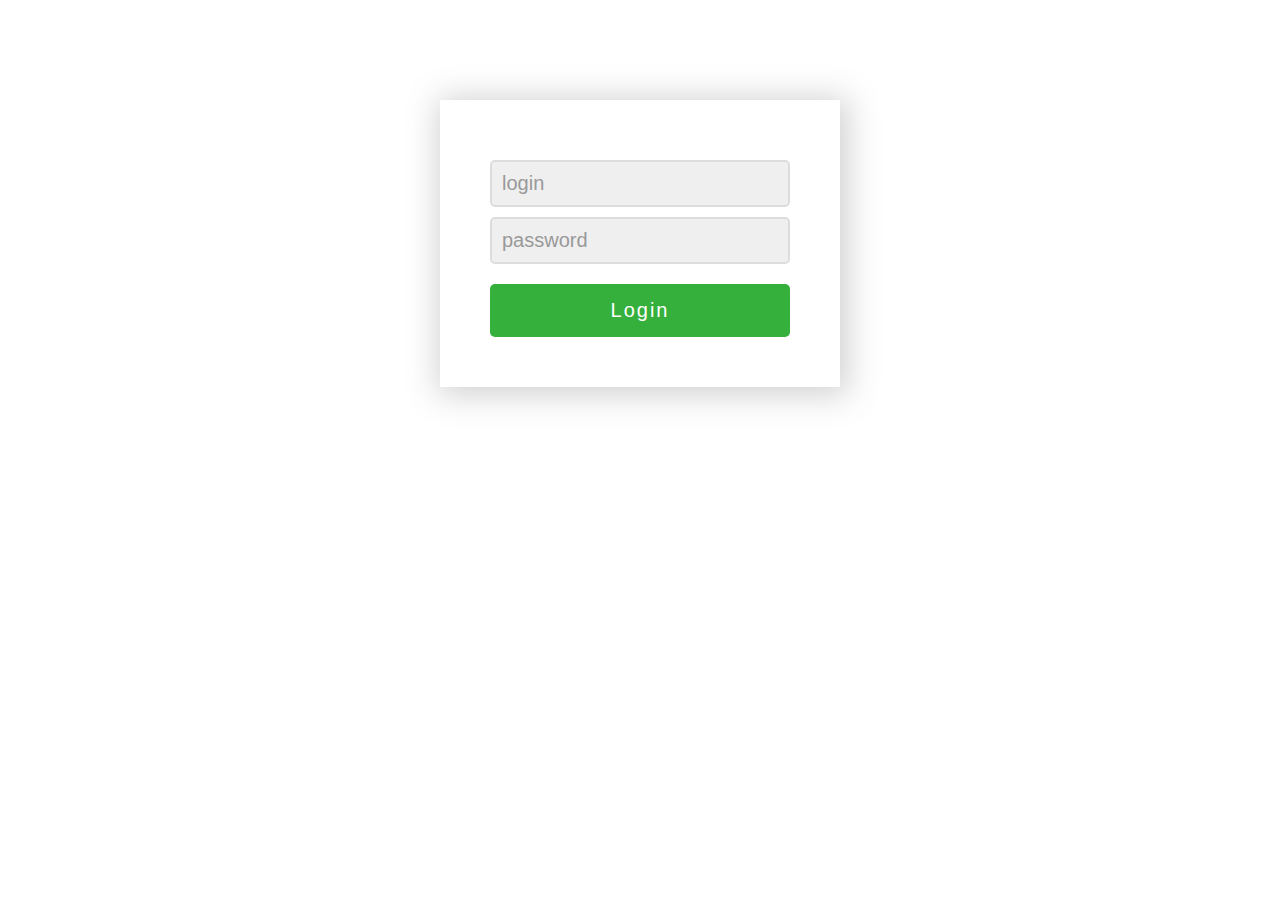
==== index.html @ a08a8aef "Empty project" ====
<!DOCTYPE HTML>
<html lang="en-us">
<head>
	<meta charset="utf-8" />
	<title>Personal Budget</title>
	<meta name="description" content="Take control of your finances..." />
	<meta name="keywords" content="finance, finances, income, expense" />
	<meta http-equiv="X-UA-Compatible" content="IE=edge,chrome=1" />
		
	<link rel="stylesheet" href="style.css" type="text/css" />
	
</head>

<body>

	<div id="container">
		<form>
			
			<input type="text" placeholder="login" onfocus="this.placeholder=''" onblur="this.placeholder='login'" >
			
			<input type="password" placeholder="password" onfocus="this.placeholder=''" onblur="this.placeholder='password'" >
			
			<input type="submit" value="Login">
			
		</form>
	</div>
	
</body>
</html>
---- style.css ----
body
{
	/* Background pattern from subtlepatterns.com */
	background-image: url("img/hexellence.png");
	font-size: 20px;
}

#container
{
	background-color: white;
	width: 300px;
	padding: 50px;
	margin-left: auto;
	margin-right: auto;
	margin-top: 100px;
	-webkit-box-shadow: 3px 3px 30px 5px rgba(204,204,204,0.9);
	-moz-box-shadow: 3px 3px 30px 5px rgba(204,204,204,0.9);
	box-shadow: 3px 3px 30px 5px rgba(204,204,204,0.9);
}

input[type=text],
input[type=password]
{
	width: 300px;
	background-color: #efefef;
	color: #666;
	border: 2px solid #ddd;
	border-radius: 5px;
	font-size: 20px;
	padding: 10px;
	box-sizing: border-box;
	outline: none;
	margin-top: 10px;
}

input[type=text]:focus,
input[type=password]:focus
{
	-webkit-box-shadow: 0px 0px 10px 2px rgba(204,204,204,0.9);
	-moz-box-shadow: 0px 0px 10px 2px rgba(204,204,204,0.9);
	box-shadow: 0px 0px 10px 2px rgba(204,204,204,0.9);
	border: 2px solid #a5cda5;
	background-color: #e9f3e9;
	color: #428c42;
}

input[type=submit]
{
	width: 300px;
	background-color: #36b03c;
	font-size:20px;
	color: white;
	padding: 15px 10px;
	margin-top: 20px;
	border: none;
	border-radius: 5px;
	cursor: pointer;
	letter-spacing: 2px;
	outline: none;
}

input[type=submit]:focus
{
	-webkit-box-shadow: 0px 0px 15px 5px rgba(204,204,204,0.9);
	-moz-box-shadow: 0px 0px 15px 5px rgba(204,204,204,0.9);
	box-shadow: 0px 0px 15px 5px rgba(204,204,204,0.9);
}

input[type=submit]:hover
{
	background-color: #37b93d;
}

input::-webkit-input-placeholder
{
    color: #999;
}
input:focus::-webkit-input-placeholder
{
    color: #428C42;
}
/* Firefox < 19 */
input:-moz-placeholder
{
    color: #999;
}
input:focus:-moz-placeholder
{
    color: #428C42;
}
/* Firefox > 19 */
input::-moz-placeholder
{
    color: #999;
}
input:focus::-moz-placeholder
{
    color: #428C42;
}
/* Internet Explorer 10 */
input:-ms-input-placeholder
{
    color: #999;
}
input:focus:-ms-input-placeholder
{
    color: #428C42;
}
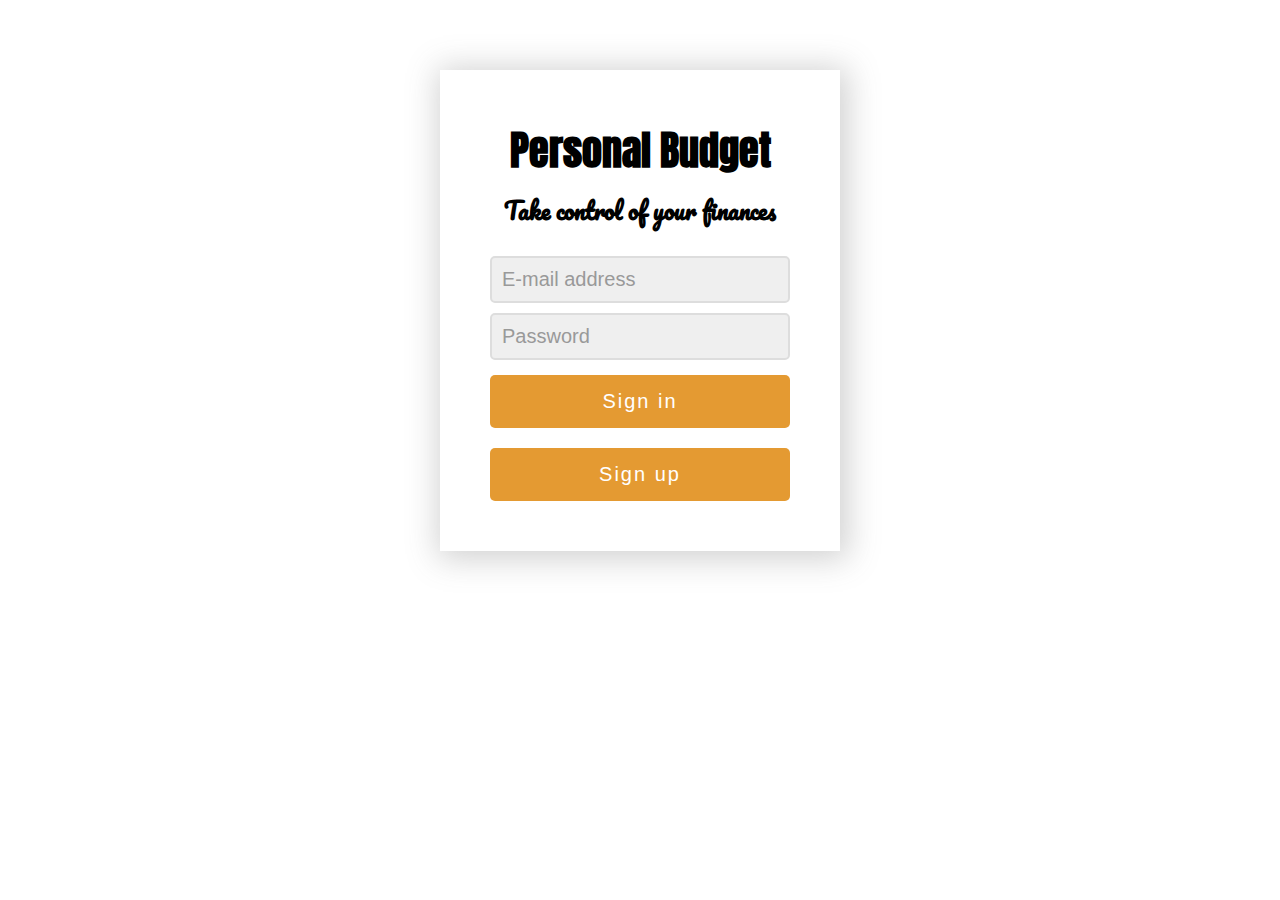
==== commit b4964e98: "Added signing panels" ====
--- a/index.html
+++ b/index.html
@@ -2,27 +2,35 @@
 <html lang="en-us">
 <head>
 	<meta charset="utf-8" />
-	<title>Personal Budget</title>
-	<meta name="description" content="Take control of your finances..." />
-	<meta name="keywords" content="finance, finances, income, expense" />
+	<title>Personal Budget - Sign In</title>
+	<meta name="description" content="Take control of your finances" />
+	<meta name="keywords" content="finance, finances, income, expense, budget" />
 	<meta http-equiv="X-UA-Compatible" content="IE=edge,chrome=1" />
 		
 	<link rel="stylesheet" href="style.css" type="text/css" />
+	<link href="https://fonts.googleapis.com/css?family=Anton|Pacifico&amp;subset=latin-ext" rel="stylesheet">
 	
 </head>
 
 <body>
 
 	<div id="container">
+	
+		<h1>Personal Budget</h1>
+		<h3>Take control of your finances</h3>
+	
 		<form>
 			
-			<input type="text" placeholder="login" onfocus="this.placeholder=''" onblur="this.placeholder='login'" >
+			<input type="email" placeholder="E-mail address" onfocus="this.placeholder=''" onblur="this.placeholder='E-mail address'" required>
 			
-			<input type="password" placeholder="password" onfocus="this.placeholder=''" onblur="this.placeholder='password'" >
+			<input type="password" placeholder="Password" onfocus="this.placeholder=''" onblur="this.placeholder='Password'" required>
 			
-			<input type="submit" value="Login">
+			<input type="submit" value="Sign in">
 			
 		</form>
+		
+		<button onclick="window.location.href = 'user-sign-up.html';">Sign up</button>
+		
 	</div>
 	
 </body>
--- a/style.css
+++ b/style.css
@@ -1,7 +1,9 @@
 body
 {
-	/* Background pattern from subtlepatterns.com */
-	background-image: url("img/hexellence.png");
+	/* Designed by Freepik */
+	background-image: url("img/signInBackground.jpg");
+	background-size: cover; 
+	-moz-background-size: cover;
 	font-size: 20px;
 }
 
@@ -12,14 +14,31 @@
 	padding: 50px;
 	margin-left: auto;
 	margin-right: auto;
-	margin-top: 100px;
+	margin-top: 70px;
 	-webkit-box-shadow: 3px 3px 30px 5px rgba(204,204,204,0.9);
 	-moz-box-shadow: 3px 3px 30px 5px rgba(204,204,204,0.9);
 	box-shadow: 3px 3px 30px 5px rgba(204,204,204,0.9);
 }
 
-input[type=text],
-input[type=password]
+h1
+{
+	font-family: 'Anton', sans-serif;
+	text-align: center;
+	margin-top: 0;
+	margin-bottom: 0;
+}
+
+h3
+{
+	font-family: 'Pacifico', cursive;
+	text-align: center;
+	margin-top: 10px;
+	margin-bottom: 15px;
+}
+
+input[type=email],
+input[type=password],
+input[type=text]
 {
 	width: 300px;
 	background-color: #efefef;
@@ -33,25 +52,27 @@
 	margin-top: 10px;
 }
 
-input[type=text]:focus,
-input[type=password]:focus
+input[type=email]:focus,
+input[type=password]:focus,
+input[type=text]:focus
 {
 	-webkit-box-shadow: 0px 0px 10px 2px rgba(204,204,204,0.9);
 	-moz-box-shadow: 0px 0px 10px 2px rgba(204,204,204,0.9);
 	box-shadow: 0px 0px 10px 2px rgba(204,204,204,0.9);
-	border: 2px solid #a5cda5;
-	background-color: #e9f3e9;
-	color: #428c42;
+	border: 2px solid #e49a32;
+	background-color: #ffeadc;
+	color: #d39a32;
 }
 
-input[type=submit]
+input[type=submit],
+button
 {
 	width: 300px;
-	background-color: #36b03c;
+	background-color: #e49a32;
 	font-size:20px;
 	color: white;
 	padding: 15px 10px;
-	margin-top: 20px;
+	margin-top: 15px;
 	border: none;
 	border-radius: 5px;
 	cursor: pointer;
@@ -59,16 +80,23 @@
 	outline: none;
 }
 
-input[type=submit]:focus
+button
+{
+	margin-top: 20px;
+}
+
+input[type=submit]:focus,
+button:focus
 {
 	-webkit-box-shadow: 0px 0px 15px 5px rgba(204,204,204,0.9);
 	-moz-box-shadow: 0px 0px 15px 5px rgba(204,204,204,0.9);
 	box-shadow: 0px 0px 15px 5px rgba(204,204,204,0.9);
 }
 
-input[type=submit]:hover
+input[type=submit]:hover,
+button:hover
 {
-	background-color: #37b93d;
+	background-color: #d38a21;
 }
 
 input::-webkit-input-placeholder
@@ -77,7 +105,7 @@
 }
 input:focus::-webkit-input-placeholder
 {
-    color: #428C42;
+    color: #d39a32;
 }
 /* Firefox < 19 */
 input:-moz-placeholder
@@ -86,7 +114,7 @@
 }
 input:focus:-moz-placeholder
 {
-    color: #428C42;
+    color: #d39a32;
 }
 /* Firefox > 19 */
 input::-moz-placeholder
@@ -95,7 +123,7 @@
 }
 input:focus::-moz-placeholder
 {
-    color: #428C42;
+    color: #d39a32;
 }
 /* Internet Explorer 10 */
 input:-ms-input-placeholder
@@ -104,5 +132,5 @@
 }
 input:focus:-ms-input-placeholder
 {
-    color: #428C42;
+    color: #d39a32;
 }
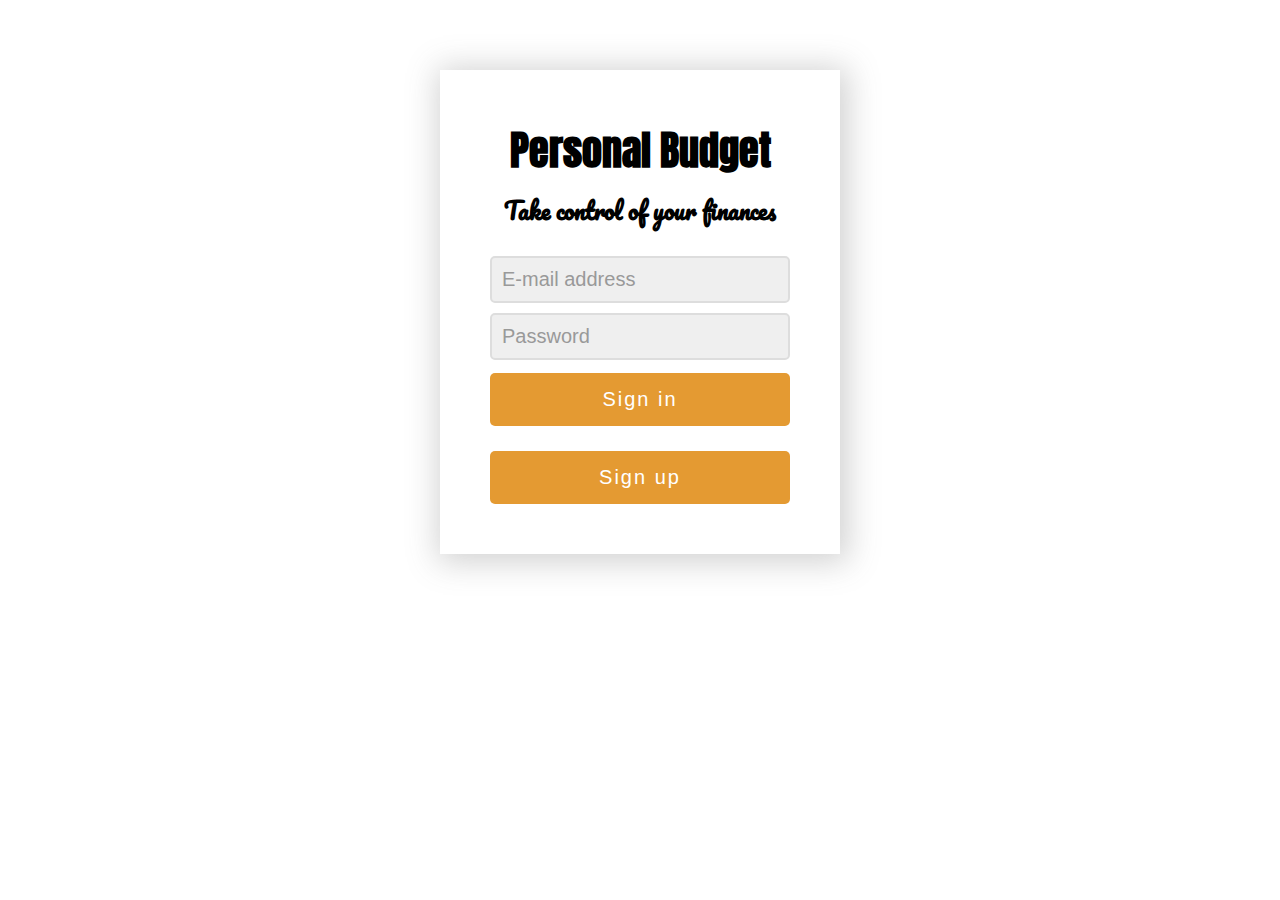
==== commit 781ddc61: "Added function add expense" ====
--- a/index.html
+++ b/index.html
@@ -21,15 +21,15 @@
 	
 		<form>
 			
-			<input type="email" placeholder="E-mail address" onfocus="this.placeholder=''" onblur="this.placeholder='E-mail address'" required>
+			<input class="registrationFields" type="email" placeholder="E-mail address" onfocus="this.placeholder=''" onblur="this.placeholder='E-mail address'" required>
 			
-			<input type="password" placeholder="Password" onfocus="this.placeholder=''" onblur="this.placeholder='Password'" required>
+			<input class="registrationFields" type="password" placeholder="Password" onfocus="this.placeholder=''" onblur="this.placeholder='Password'" required>
 			
-			<input type="submit" value="Sign in">
+			<input class="registationButtons" type="submit" value="Sign in">
 			
 		</form>
 		
-		<button onclick="window.location.href = 'user-sign-up.html';">Sign up</button>
+		<button class="registationButtons" id="signUpButton" onclick="window.location.href='user-sign-up.html'">Sign up</button>
 		
 	</div>
 	
--- a/style.css
+++ b/style.css
@@ -36,9 +36,30 @@
 	margin-bottom: 15px;
 }
 
-input[type=email],
-input[type=password],
-input[type=text]
+h4,
+legend[id=financialOperation]
+{
+	padding: 15px 0 5px 0;
+	font-family: 'Roboto', sans-serif;
+	font-weight: 500;
+	text-align: center;
+	margin-top: 0;
+	margin-bottom: 0;
+	font-size: 24px;
+	
+}
+
+p[class=greeting]
+{
+	margin-top: 0;
+	margin-bottom: 5px;;
+}
+
+input[class=registrationFields],
+input[id=amount],
+input[id=date],
+select,
+textarea[id=comments]
 {
 	width: 300px;
 	background-color: #efefef;
@@ -52,9 +73,12 @@
 	margin-top: 10px;
 }
 
-input[type=email]:focus,
-input[type=password]:focus,
-input[type=text]:focus
+input[class=registrationFields]:focus,
+input[id=amount]:focus,
+input[id=date]:focus,
+option:focus,
+textarea[id=comments]:focus,
+select:focus
 {
 	-webkit-box-shadow: 0px 0px 10px 2px rgba(204,204,204,0.9);
 	-moz-box-shadow: 0px 0px 10px 2px rgba(204,204,204,0.9);
@@ -64,15 +88,18 @@
 	color: #d39a32;
 }
 
-input[type=submit],
-button
+input[class=registationButtons],
+button[class=registationButtons],
+button[class=mainMenuButtons],
+input[class=addDetailsOfOperationButton],
+button[class=addDetailsOfOperationButton]
 {
 	width: 300px;
 	background-color: #e49a32;
 	font-size:20px;
 	color: white;
 	padding: 15px 10px;
-	margin-top: 15px;
+	margin-top: 13px;
 	border: none;
 	border-radius: 5px;
 	cursor: pointer;
@@ -80,13 +107,14 @@
 	outline: none;
 }
 
-button
-{
-	margin-top: 20px;
+button[id=signInButton],
+button[id=signUpButton]
+{
+	margin-top: 25px;
 }
 
 input[type=submit]:focus,
-button:focus
+button[id=signInSignUp]:focus
 {
 	-webkit-box-shadow: 0px 0px 15px 5px rgba(204,204,204,0.9);
 	-moz-box-shadow: 0px 0px 15px 5px rgba(204,204,204,0.9);
@@ -94,7 +122,7 @@
 }
 
 input[type=submit]:hover,
-button:hover
+button[id=signInSignUp]:hover
 {
 	background-color: #d38a21;
 }
@@ -134,3 +162,94 @@
 {
     color: #d39a32;
 }
+
+button[class=mainMenuButtons]
+{
+	padding: 10px 10px;
+	margin-top: 10px;
+}
+
+input[id=amount]
+{
+	width: 179px;
+	padding: 5px;
+	margin-top: 5px;
+}
+
+input[id=date]
+{
+	width: 209px;
+	padding: 2px;
+	margin-top: 5px;
+}
+
+textarea[id=comments]
+{
+	width: 260px;
+}
+
+label[class=expenseLabel]
+{
+	font-family: 'Roboto', sans-serif;
+	font-weight: 400;
+	font-size: 20px;
+}
+
+label[id=comments]
+{
+	display: block;
+	padding: 10px 0;
+}
+
+select[id=paymentMethod]
+{
+	width: 145px;
+	padding: 5px;
+	margin-top: 5px;
+}
+
+select[id=category]
+{
+	width: 169px;
+	padding: 5px;
+	margin-top: 5px;
+}
+
+textarea[id=comments]
+{
+	resize: none;
+}
+
+input[class=addDetailsOfOperationButton],
+button[class=addDetailsOfOperationButton]
+{
+	width: 47%;
+	padding: 5px 0;
+	margin-top: 5px;
+	float: left;
+}
+
+button[class=addDetailsOfOperationButton]
+{
+	margin-left: 15px;
+}
+
+
+
+
+
+
+
+
+
+
+
+
+
+
+
+
+
+
+
+
